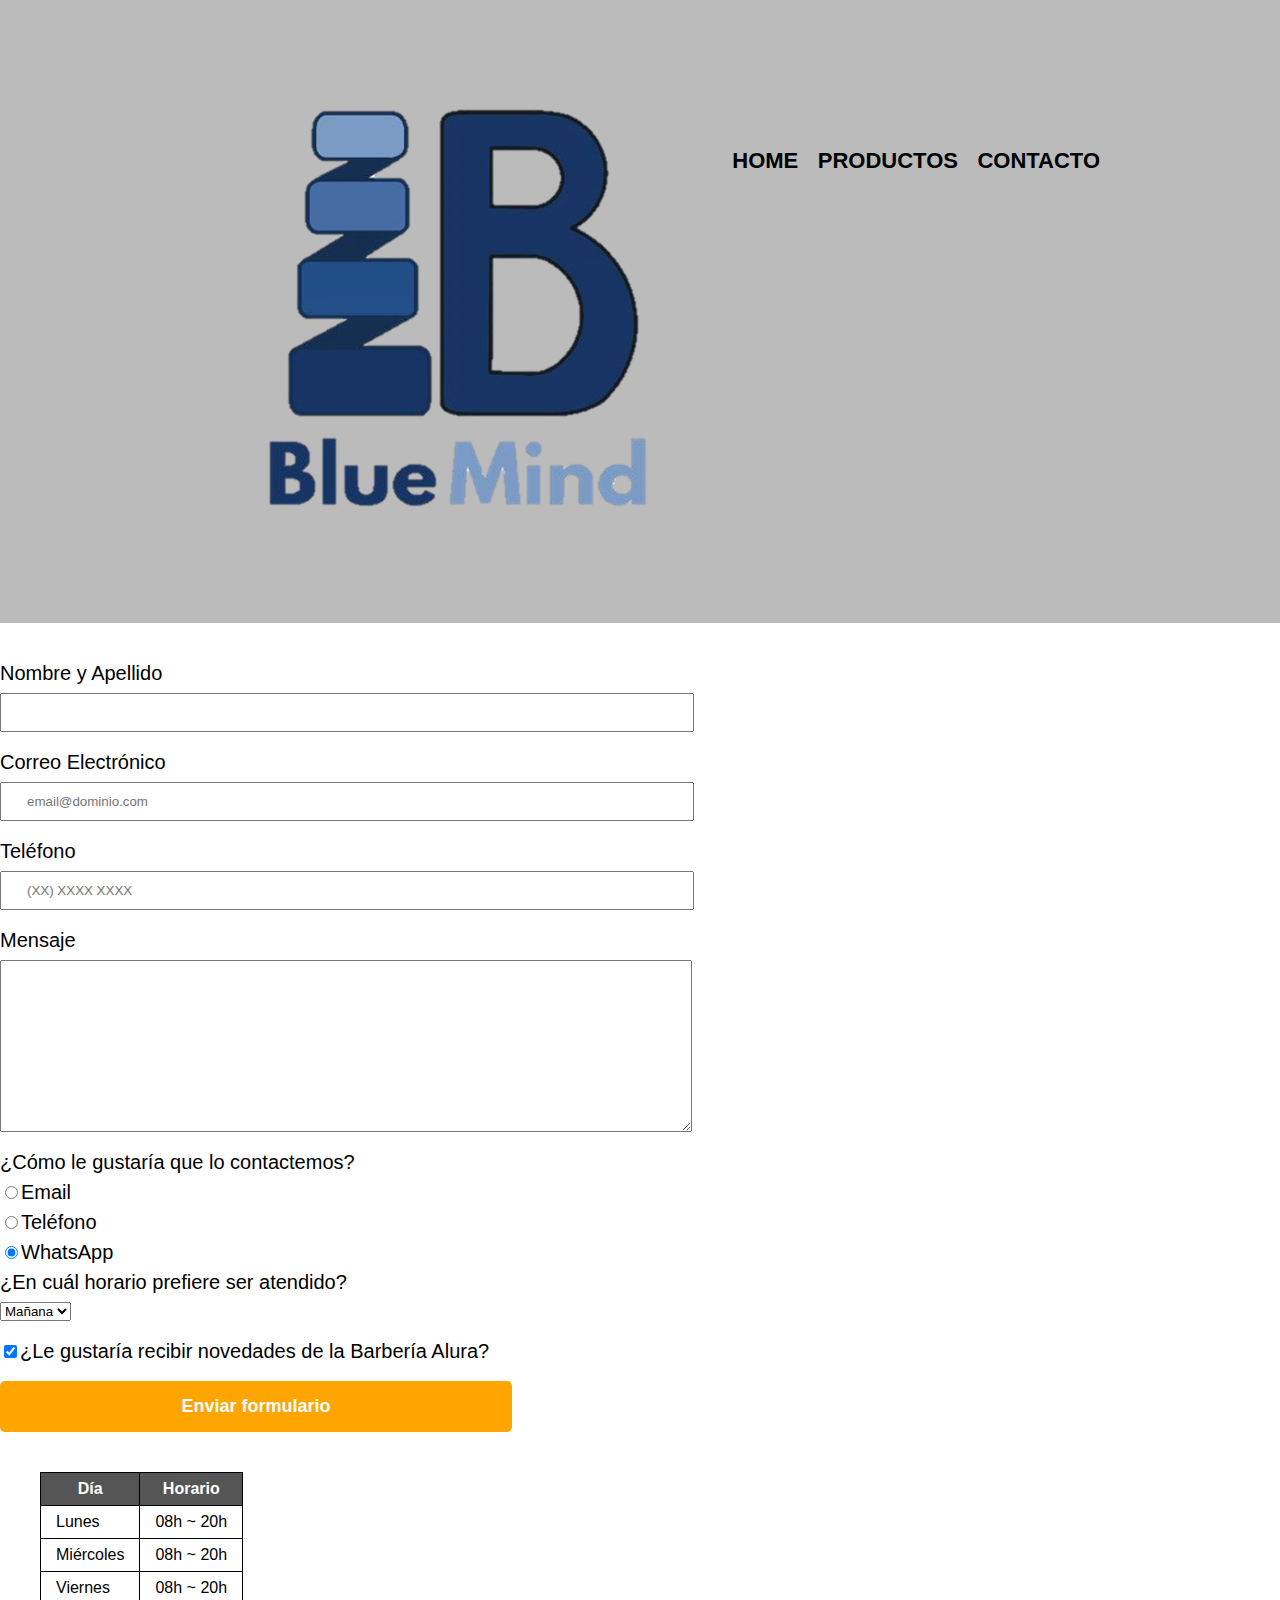
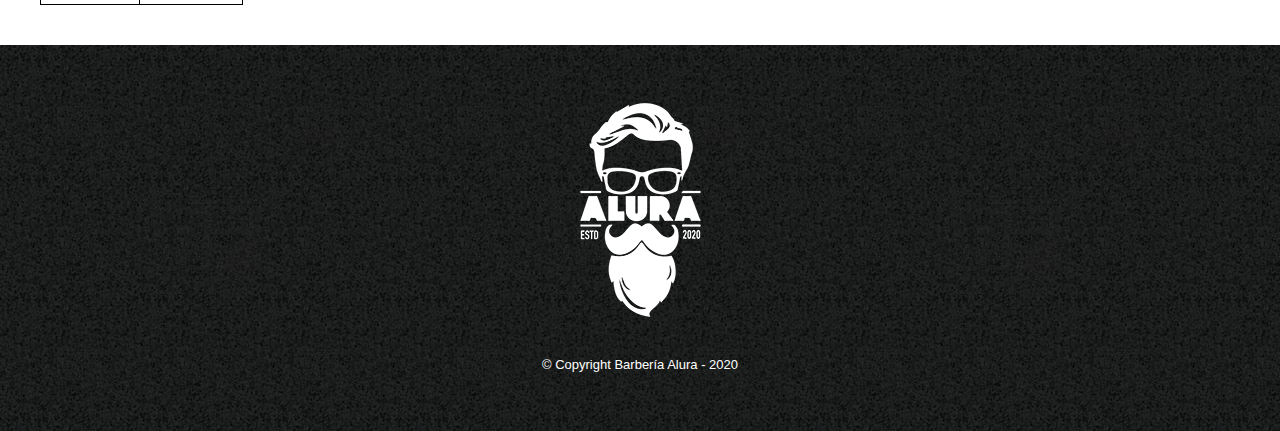
==== contacto.html @ aeb61605 "initial commit" ====
<!DOCTYPE html>

<html>
    <head>
        <meta charset="UTF-8">
        <title>Contacto - Barbería Alura</title>
        <link rel="stylesheet" href="reset.css">
        <link rel="stylesheet" href="style.css">
    </head>
    <body>
        <header>
            <div class="caja">
                <h1><img src="imagenes/logo.png" alt="Logo de la Barbería Alura"></h1>
                <nav>
                    <ul>
                        <li><a href="index.html">Home</a></li>
                        <li><a href="productos.html">Productos</a></li>
                        <li><a href="contacto.html">Contacto</a></li>
                    </ul>
                </nav>
            </div>
        </header>
        <main>
            <form>
                <label for="nombreapellido">Nombre y Apellido</label>
                <input type="text" id="nombreapellido" class="input-padron" required>

                <label for="correoelectronico">Correo Electrónico</label>
                <input type="email" id="correoelectronico" class="input-padron" required placeholder="email@dominio.com">

                <label for="telefono">Teléfono</label>
                <input type="tel" id="telefono" class="input-padron" required placeholder="(XX) XXXX XXXX">

                <label for="mensaje">Mensaje</label>
                <textarea cols="70" rows="10" id="mensaje" class="input-padron" required></textarea>
                
                <fieldset>
                    <legend>¿Cómo le gustaría que lo contactemos?</legend>

                    <label for="radio-email"><input type="radio" name="contacto" value="email" id="radio-email">Email</label>
                    
                    <label for="radio-telefono"><input type="radio" name="contacto" value="telefono" id="radio-telefono">Teléfono</label>
                    
                    <label for="radio-whatsapp"><input type="radio" name="contacto" value="whatsapp" id="radio-whatsapp" checked>WhatsApp</label>
                    
                </fieldset>
               
                <fieldset>
                    <legend>¿En cuál horario prefiere ser atendido?</legend>
                    <select>
                        <option>Mañana</option>
                        <option>Tarde</option>
                        <option>Noche</option>
                    </select>
                </fieldset>
                
                <label class="checkbox"><input type="checkbox" checked>¿Le gustaría recibir novedades de la Barbería Alura?</label>                
                
                <input type="submit" value="Enviar formulario" class="enviar">

            </form>

            <table>
                <thead>
                    <tr>
                        <th>Día</th>
                        <th>Horario</th>
                    </tr>
                </thead>
                <tbody>
                    <tr>
                        <td>Lunes</td>
                        <td>08h ~ 20h</td>
                    </tr>
                    <tr>
                        <td>Miércoles</td>
                        <td>08h ~ 20h</td>
                    </tr>
                    <tr>
                        <td>Viernes</td>
                        <td>08h ~ 20h</td>
                    </tr>
                </tbody>
            </table>
        </main>
        <footer>
            <img src="imagenes/logo-blanco.png"  alt="Logo de la Barbería Alura">
            <p class="copyright">&copy Copyright Barbería Alura - 2020</p>
        </footer>
    </body>
</html>
---- style.css ----
body{
    font-family: 'Montserrat', sans-serif;
}

header {
    background-color: #BBBBBB;
    padding: 40px 0;
}

.caja{
    color: #000000;
    width: 920px;
    position: relative;
    margin: 0 auto;
}

nav{
    position: absolute;
    top:110px;
    right: 0;
}

nav li{
    display: inline;
    margin: 0 0 0 15px;
}

nav a{
    text-transform: uppercase;
    color: #000000;
    font-weight: bold;
    font-size: 22px;
    text-decoration: none;
}

nav a:hover{
    color: #c78c19;
    text-decoration: underline;
}

.productos{
    width: 940px;
    margin: 0 auto;
    padding: 50px;
}


.productos li{
    display: inline-block;
    text-align: center;
    width: 30%;
    vertical-align: top;
    margin: 0 1.5%;
    padding: 30px 20px;
    box-sizing: border-box;
    border: 2px solid #000000;
    border-radius: 10px;
}

.productos li:hover{
    border-color:#c78c19;
}

.productos li:active{
    border-color:#088c19;
}

.productos h2{
    font-size: 30px;
    font-weight: bold;
}

.productos li:hover h2{
    font-size: 33px;
}

.producto-descripcion{
    font-size: 18px;
}

.producto-precio{
    font-size: 20px;
    font-weight: bold;
    margin-top:10px;
}

footer{
    text-align: center;
    background: url(imagenes/bg.jpg);
    padding:40px;
}

.copyright{
    color:#FFFFFF;
    font-size: 13px;
    margin:20px;
}

form{
    margin: 40px 0;
}

form label, form legend{
    display: block;
    font-size: 20px;
    margin: 0 0 10px;
}

.input-padron{
    display: block;
    margin: 0 0 20px;
    padding: 10px 25px;
    width: 50%;
}

.checkbox{
    margin:20px 0;
}

.enviar{
    width: 40%;
    padding: 15px 0;
    font-size: 18px;
    font-weight: bold;
    color:white;
    background: orange;
    border:none;
    border-radius: 5px;
    transition: 1s all;
    cursor:pointer;
}

.enviar:hover{
    background: darkorange;
    transform: scale(1.2);
}

table{
    margin: 40px 40px;
}

thead{
    background: #555555;
    color:white;
    font-weight: bold;
}

td,th{
    border: 1px solid #000000;
    padding: 8px 15px;
}

/*Aquí inicia el CSS para nuestra home*/
.banner{
    width: 100%;
}

.principal{
    padding: 3em 0;
    background: #FEFEFE;
    width: 940px;
    margin: 0 auto; 
}

.titulo-principal{
    text-align: center;
    font-size: 2em;
    margin: 0 0 1em;
    clear:left;
}

.principal p{
    margin: 0 0 1em;
}

.principal strong{
    font-weight: bold;
}

.principal em{
    font-style: italic;
}

.utensilios{
    
    float:left;
    margin: 0 20px 20px 0;
}

.mapa{
    padding: 3em 0;
    background: linear-gradient(#FEFEFE, #888888)
}

.mapa p{
    margin: 0 0 2em;
    text-align: center;
}

.mapa-contenido{
    width: 940px;
    margin: 0 auto;
}

.diferenciales{
    padding: 3em 0;
    background: #888888;
}

.contenido-diferenciales{
    width: 640px;
    margin: 0 auto;
}

.lista-diferenciales{
    width: 40%;
    display: inline-block;
    vertical-align: top;
}

.items{
    line-height: 1.5;
}

.items:before{
    content:"★"
}

.items:first-child{
    font-weight: bold;
}

.imagen-diferenciales{
    width: 60%;
    transition: 400ms;
    box-shadow: 10px 10px 30px 15px #000000;
}

.imagen-diferenciales:hover{
    opacity: 0.3;
}

.video{
    width: 560px;
    margin: 1em auto;
}

@media screen and (max-width:480px){
    h1{
        text-align: center;
    }
    nav{
        position: static;
    }
    .caja, .principal, .mapa-contenido, .contenido-diferenciales, .video {
        width: auto;
    }
    .lista-diferenciales, .imagen-diferenciales{
        width: 100%;
    }

}
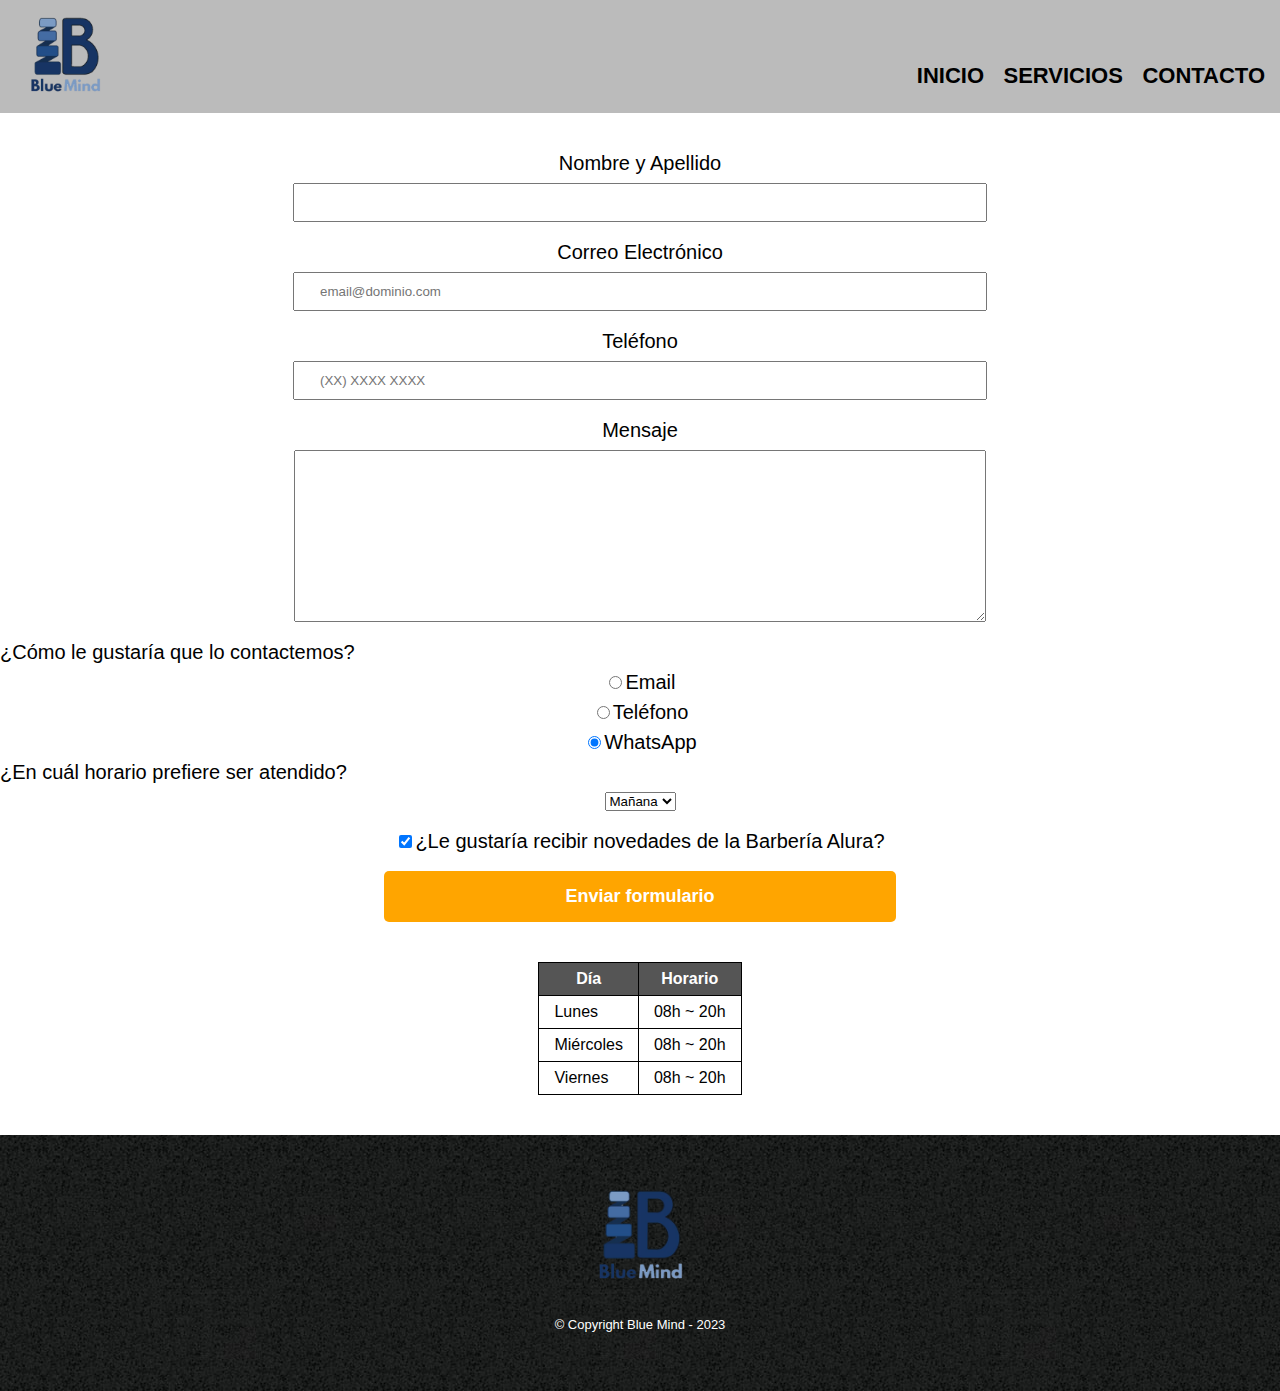
==== commit be8f7181: "Add files via upload" ====
--- a/contacto.html
+++ b/contacto.html
@@ -3,25 +3,29 @@
 <html>
     <head>
         <meta charset="UTF-8">
-        <title>Contacto - Barbería Alura</title>
+        <title>Contacto </title>
         <link rel="stylesheet" href="reset.css">
         <link rel="stylesheet" href="style.css">
     </head>
     <body>
         <header>
             <div class="caja">
-                <h1><img src="imagenes/logo.png" alt="Logo de la Barbería Alura"></h1>
+                <h1><img src="imagenes/logo.png" alt="Logo BlueMind" width="100" height="100"></h1>
                 <nav>
                     <ul>
-                        <li><a href="index.html">Home</a></li>
-                        <li><a href="productos.html">Productos</a></li>
+                        <li><a href="index.html">INICIO</a></li>
+                        <li><a href="productos.html">SERVICIOS</a></li>
                         <li><a href="contacto.html">Contacto</a></li>
+                        <br><br><br>
                     </ul>
                 </nav>
             </div>
         </header>
-        <main>
-            <form>
+        <center>
+
+        
+        <main >
+            <form contacto >
                 <label for="nombreapellido">Nombre y Apellido</label>
                 <input type="text" id="nombreapellido" class="input-padron" required>
 
@@ -83,9 +87,10 @@
                 </tbody>
             </table>
         </main>
+    </center>
         <footer>
-            <img src="imagenes/logo-blanco.png"  alt="Logo de la Barbería Alura">
-            <p class="copyright">&copy Copyright Barbería Alura - 2020</p>
+            <img src="imagenes/logo.png" width="120" height="120">
+            <p class="copyright">&copy Copyright Blue Mind - 2023</p>
         </footer>
     </body>
 </html>--- a/style.css
+++ b/style.css
@@ -3,20 +3,20 @@
 }
 
 header {
-    background-color: #BBBBBB;
-    padding: 40px 0;
+    background-color: #bbbbbb;
+    padding: 5px 0;
 }
 
 .caja{
     color: #000000;
-    width: 920px;
+    width: 1250px;
     position: relative;
     margin: 0 auto;
 }
 
 nav{
     position: absolute;
-    top:110px;
+    top:60px;
     right: 0;
 }
 
@@ -90,6 +90,7 @@
     padding:40px;
 }
 
+
 .copyright{
     color:#FFFFFF;
     font-size: 13px;
@@ -204,7 +205,7 @@
 
 .diferenciales{
     padding: 3em 0;
-    background: #888888;
+    background: linear-gradient( #FEFEFE, #888888 , #FEFEFE)
 }
 
 .contenido-diferenciales{
